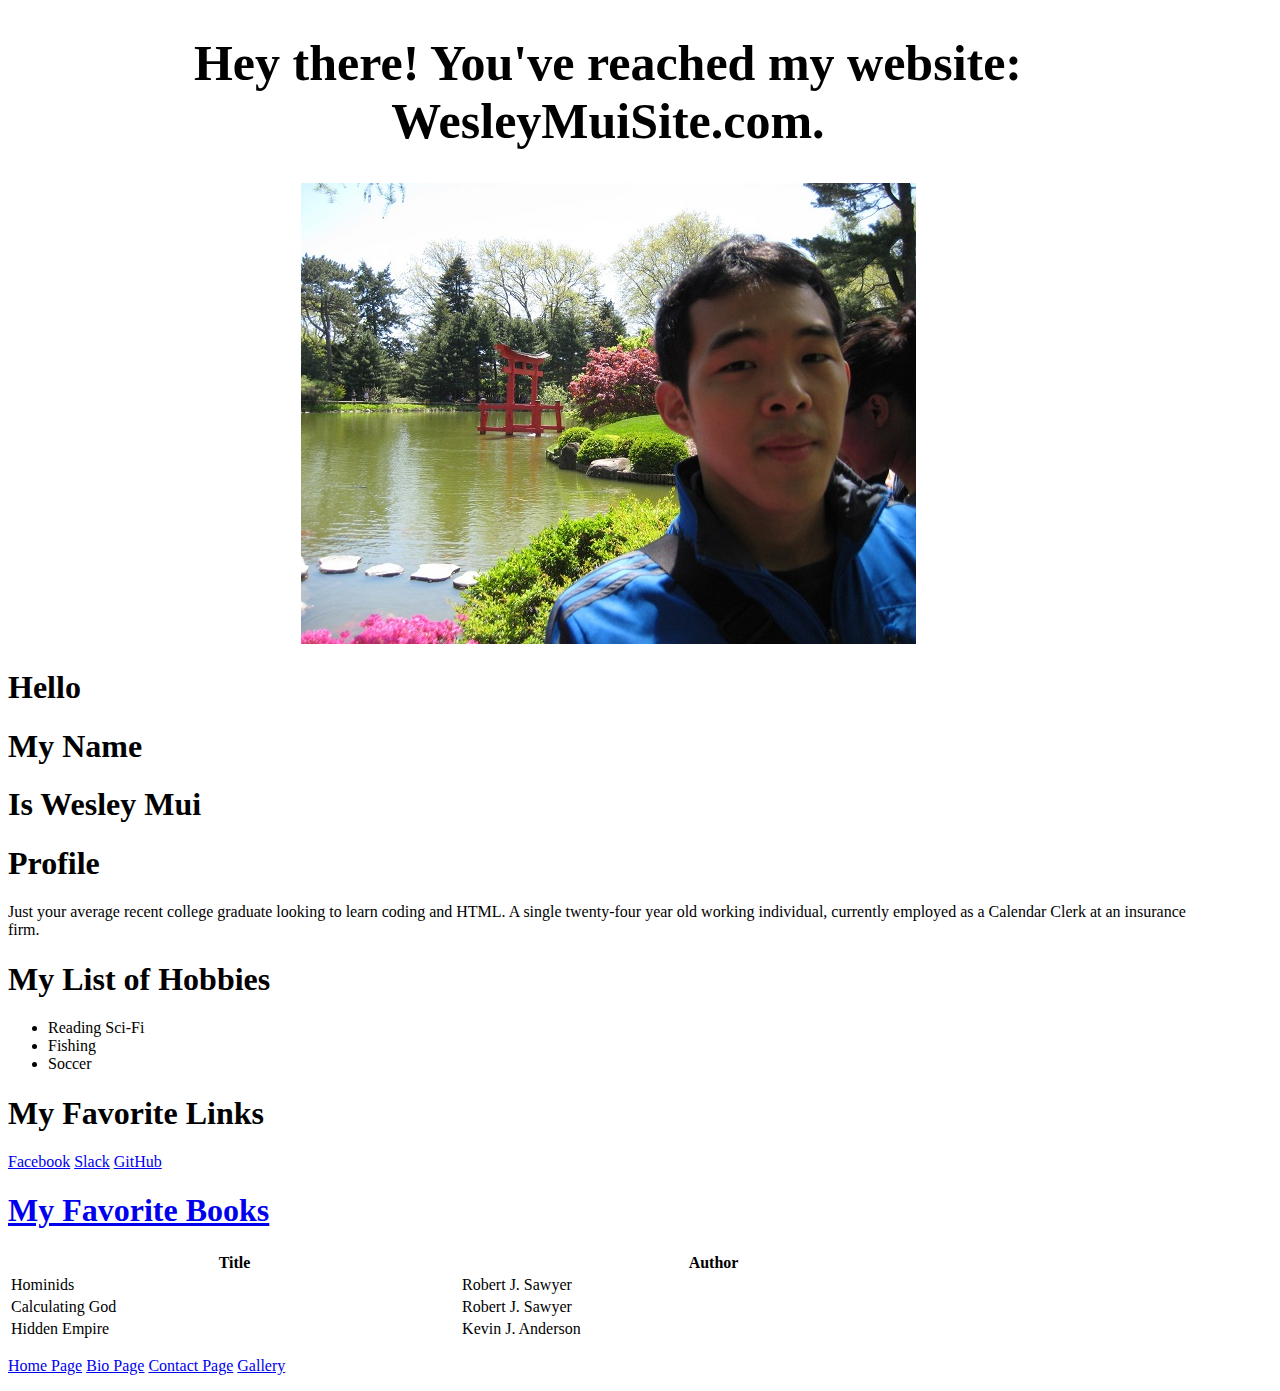
==== biopage.html @ 17150738 "java" ====
<!DOCTYPE html>
<html>
<head>
<title>Bio Page</title>
<meta name="viewport" content="width=device-width, initial-scale=1">
<link rel="stylesheet" href="http://www.w3schools.com/lib/w3.css">
</head>
<body class="w3-content" style="max-width:1200px">
<center><h1 style="font-size: 50px">Hey there! You've reached my website: WesleyMuiSite.com.</h1></center>
<div>
	<center><img src="images/Wesley.JPG"></center>
</div>

<div class="w3-row">
<div class="w3-half w3-container">
  <h1 class="w3-xxlarge w3-text-grey">Hello</h1>
  <h1 class="w3-xxlarge w3-text-grey">My Name</h1>
  <h1 class="w3-jumbo">Is Wesley Mui</h1>
</div>

<div class="w3-half w3-container w3-xlarge w3-text-grey">
<h1>Profile</h1>
  <p class="">Just your average recent college graduate looking to learn coding and HTML. A single twenty-four year old working individual, currently employed as a Calendar Clerk at an insurance firm.</p>
</div>
<div class="w3-half w3-container w3-xlarge w3-text-grey">
<h1>My List of Hobbies</h1>
<ul>
  <li>Reading Sci-Fi</li>
  <li>Fishing</li>
  <li>Soccer</li>
</ul>
</div>
<div class="w3-half w3-container w3-xlarge w3-text-grey">
<h1>My Favorite Links</h1>
<a href="https://www.facebook.com/">Facebook</a>
<a href="https://slack.com/">Slack</a>
<a href="https://github.com/">GitHub</a>
</div>
<div class="w3-half w3-container w3-xlarge w3-text-grey">
<h1><a href="Books.html">My Favorite Books</a></h1>
	<table style="width:80%">
  <tr>
    <th>Title</th>
     <th>Author</th> 
  </tr>
  <tr>
    <td>Hominids</td>
     <td>Robert J. Sawyer</td> 
  </tr>
  <tr>
    <td>Calculating God</td>
    <td>Robert J. Sawyer</td> 
  </tr>
  <tr>
  	<td>Hidden Empire</td>
  	<td>Kevin J. Anderson</td>
  </tr>
</table> 
</div>
<div class="w3-half w3-container w3-xlarge w3-text-grey">
<nav>
	<p>
				<a href="index.html">Home Page</a>
				<a href="biopage.html">Bio Page</a>	
				<a href="contactpage.html">Contact Page</a>	
				<a href="gallery.html">Gallery</a>
	</p>
</nav>
</div>
</body>

</html>
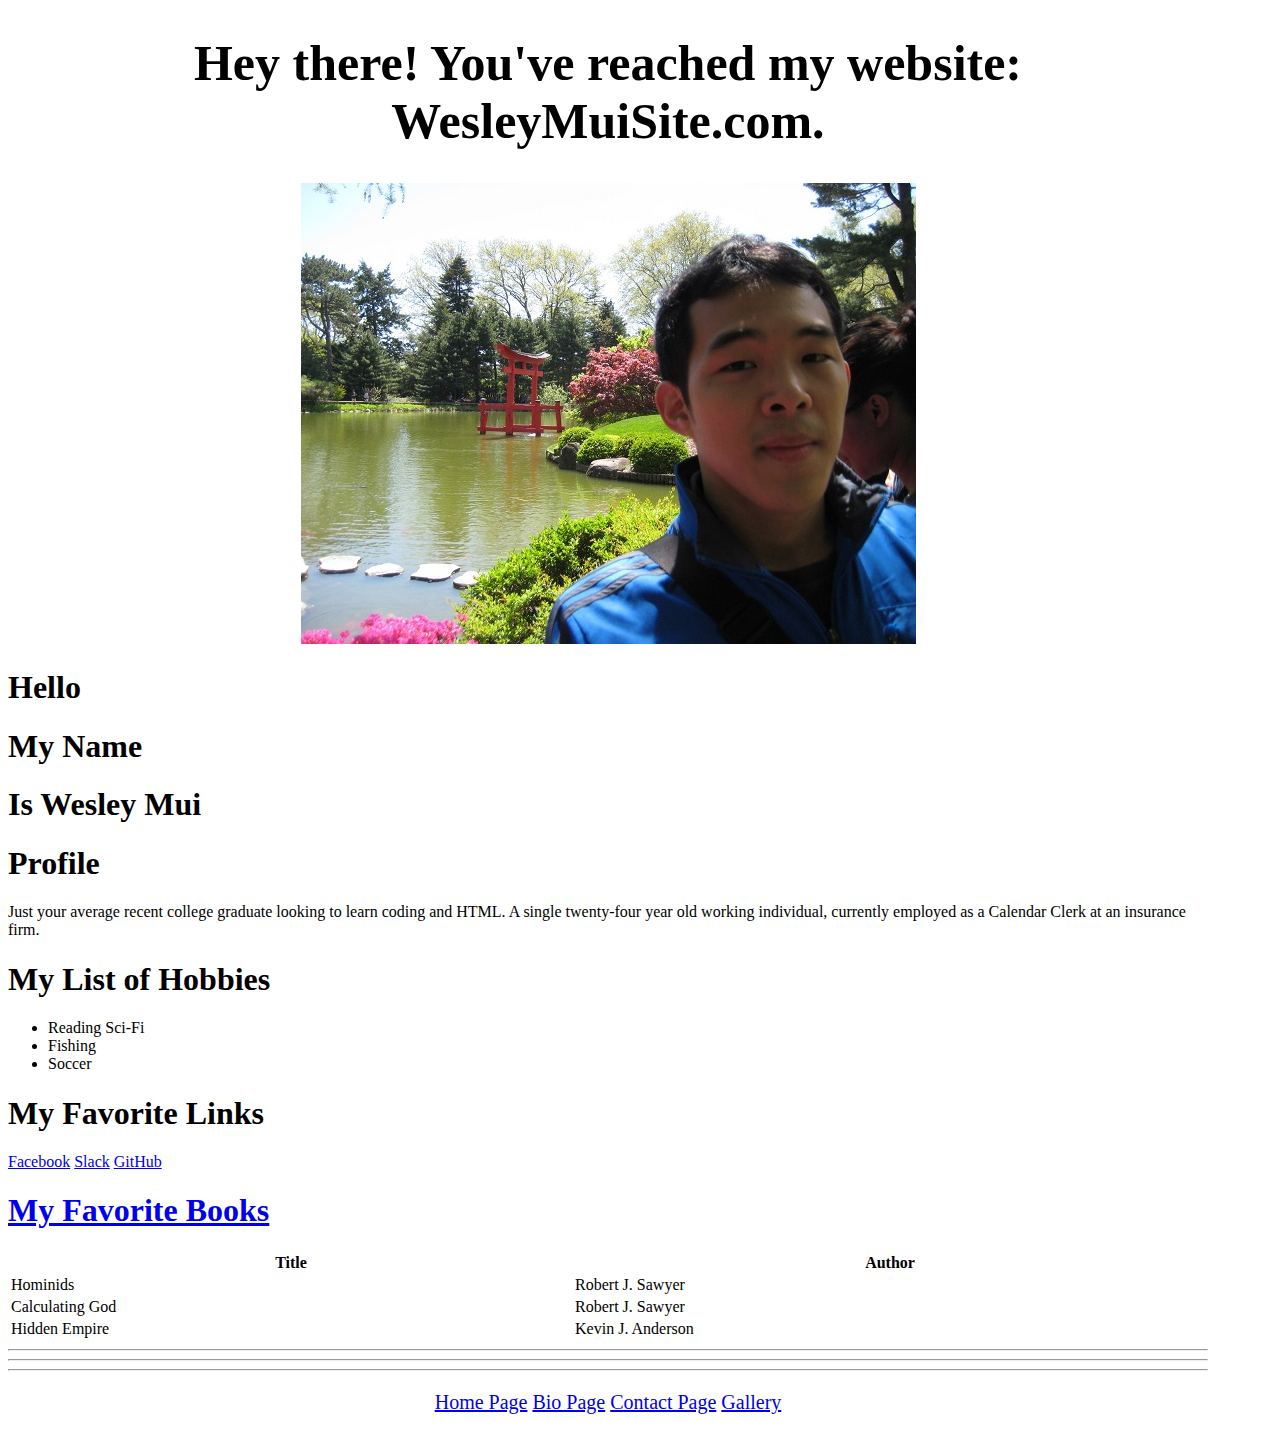
==== commit a615bd4c: "new" ====
--- a/biopage.html
+++ b/biopage.html
@@ -11,7 +11,6 @@
 	<center><img src="images/Wesley.JPG"></center>
 </div>
 
-<div class="w3-row">
 <div class="w3-half w3-container">
   <h1 class="w3-xxlarge w3-text-grey">Hello</h1>
   <h1 class="w3-xxlarge w3-text-grey">My Name</h1>
@@ -30,15 +29,17 @@
   <li>Soccer</li>
 </ul>
 </div>
+
 <div class="w3-half w3-container w3-xlarge w3-text-grey">
 <h1>My Favorite Links</h1>
 <a href="https://www.facebook.com/">Facebook</a>
 <a href="https://slack.com/">Slack</a>
 <a href="https://github.com/">GitHub</a>
 </div>
+
 <div class="w3-half w3-container w3-xlarge w3-text-grey">
 <h1><a href="Books.html">My Favorite Books</a></h1>
-	<table style="width:80%">
+	<table style="width:100%">
   <tr>
     <th>Title</th>
      <th>Author</th> 
@@ -57,16 +58,23 @@
   </tr>
 </table> 
 </div>
-<div class="w3-half w3-container w3-xlarge w3-text-grey">
+
+<hr>
+<hr>
+<hr>
+
+<center>
 <nav>
-	<p>
-				<a href="index.html">Home Page</a>
-				<a href="biopage.html">Bio Page</a>	
-				<a href="contactpage.html">Contact Page</a>	
-				<a href="gallery.html">Gallery</a>
-	</p>
+      <p style= "font-size: 20px">
+        <a href="index.html">Home Page</a>
+        <a href="biopage.html">Bio Page</a> 
+        <a href="contactpage.html">Contact Page</a> 
+        <a href="gallery.html">Gallery</a>
+
+      </p>
+    
 </nav>
-</div>
+</center>
 </body>
 
 </html>